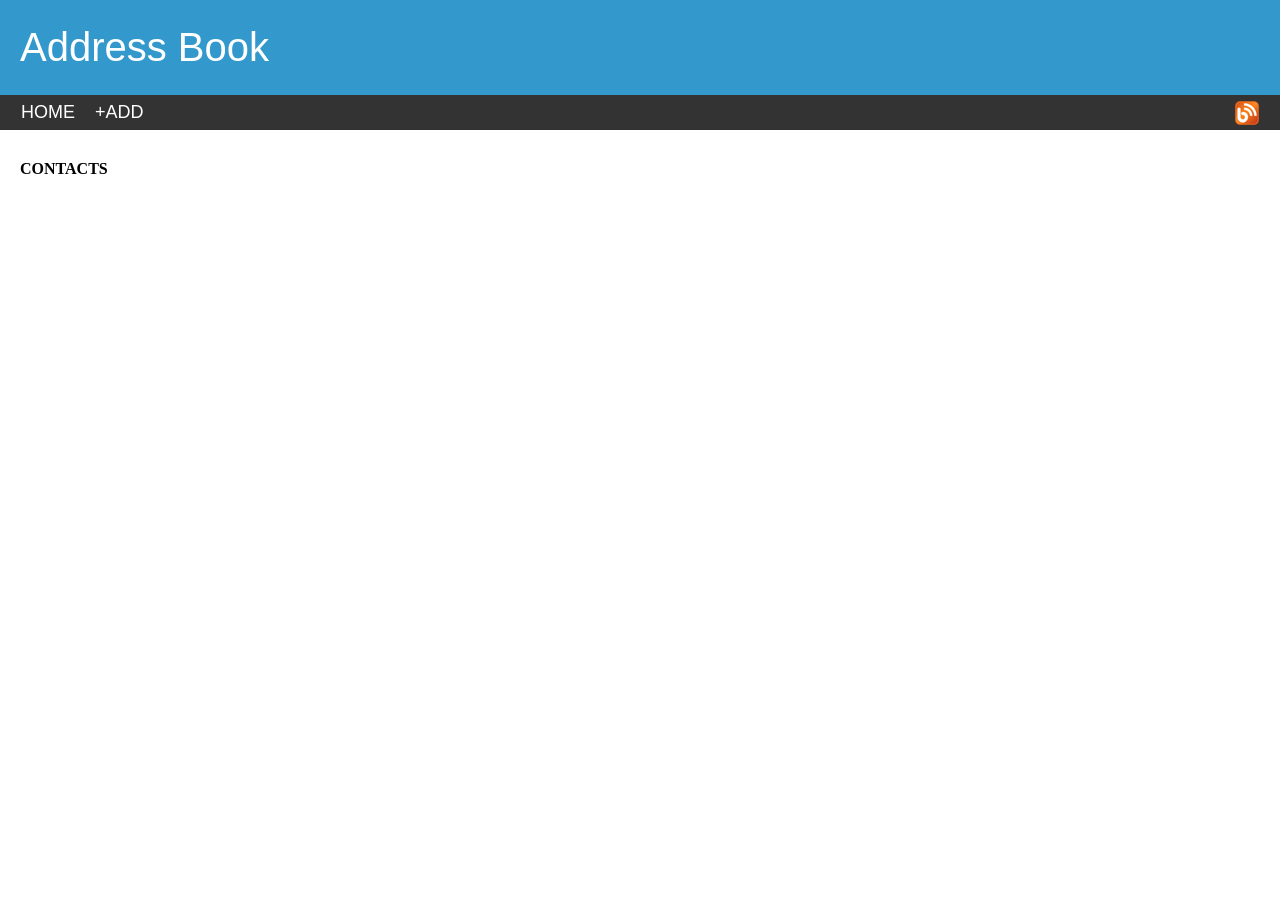
==== index.html @ feff633a "Add files via upload" ====
<html lang="en">

<head>
    <title>Address Book</title>
    <link rel="stylesheet" href="./address.css">
    <link rel="stylesheet" href="./common.css">
    <link rel="stylesheet" href="./form.css">

</head>

<body>

    <p id="main-heading">Address Book</p>
    <nav>
        <div class="home-bar">
            <ul>
                <li>
                    <a href="#HOME"> HOME </a>
                </li>
                <li>
                    <a href="#SERVICES" id="addForm" onclick="myfunction11()">+ADD</a>
                </li>

                <li class="image_class">
                    <img id="img" alt="image" src="./MicrosoftTeams-image.png">
                </li>
            </ul>
        </div>

    </nav>

    <p id="demo2"></p>

    <div class="containerDetails">
        <p class="contact">CONTACTS</p>
        <div class="container">
            <div id="details">
            </div>

        </div>
    </div>
    <div id="individualDetails">


    </div>
    <form action="" id="myform">
        <label for="fname">Name</label><br>
        <input type="text" id="fname" class="name" onchange="validateName()"><span id="name1">*</span><br>
        <label for="email">Email</label><br>
        <input type="text" id="email" onchange="validateName()"><span id="myEmail">*</span><br>
        <label for="fname">Mobile</label>
        <label for="email" id="line" class="name">Landline</label><br>
        <input type="text" id="mob" class="name" onchange="mobileNumber()"><span id="name2">*</span>
        <input type="text" id="land" onchange="landlineNumber()"><span id="mobileid">*</span><br>
        <label for="fname">Website</label><br>
        <input type="text" id="website" class="name" onchange="validateName()"><span id="name3">*</span><br>
        <label for="email">Address</label><br>
        <textarea name="" id="address"></textarea><span id="name4">*</span><br>
        <input type="button" id="button" class="Message" value="ADD" onclick="submitForm()"><br>
        <input type="reset" class="Message" value="Clear Form">
    </form>
    <script src="./address1.js"></script>
</body>

</html>
<!--   <p id="name">Chandermani Arora</p>
                <p id="mail">chandermani@healthonus.com</p>
                <p id="number">+91 92929292929</p>
           
            <div class="details">
                <p class="name">Sashi Pagadala</p>
                <p>vijay@healthonus.com</p>
                <p>+91 92929292929</p>
            </div>
            <div class="details" onclick="userDetails()">
                <p class="name">Praveen Battula</p>
                <p>vijay@healthonus.com</p>
                <p>+91 92929292929</p>
            </div>
            <div class="details">
                <p class="name">Vijay Yalamanchili</p>
                <p>vijay@healthonus.com</p>
                <p>+91 92929292929</p>
            </div>-->
<!-- <p id="nameOfUser">Praveen Battula</p>
            <p id="emailOfUser">Email:praveen@technovert.com</p>
            <p id="mobile">Mobile: +91 923 345 2342</p>
            <p id="landline">Landline: 040 30 123 1211</p>
            <p id="websiteLink">Website:http://www.healthonus.com</p>
            <pre id="addressOfUser">
                     123 now here
                     Some street
                     Madhapur, Hyderabad 500033
            
            </pre>-->
---- address.css ----
#name{font-size: 30px;
margin-top: 0px;
margin-bottom: 0px;
padding-left: 10px;
font-weight: lighter;
}
#details{
   
    border-color: #cccccc;
    padding-bottom: 10px;
}
.container{width: 380px;
/*border-top: 1px solid;*/
border-color:#cccccc;
}
.container p{margin-bottom:5px;
margin-top: 5px;
color: #333333;}
p:not(.name):not(.contact){padding-left: 20px;}
.contact{font-size: 16px;
    margin-top: 0px;
padding-left: 0;
font-weight: bolder;
padding-bottom: 15px;}
.containerDetails{padding-left: 20px;
padding-top: 15px;}
.box:hover,.active{
    color: #fffcf9;
    background-color: #cee7f2;}
pre{white-space:pre-line;
padding-left: 20px;
font-size: 16px;}
#nameOfUser{font-size: 34px;
margin-bottom: 0px;}
#mobile{margin-bottom:0px;}
#landline{margin-top: 0px;}
#demo2{
    position: relative;
    width: 495px;
    position: absolute;
     font-family: 'Trebuchet MS', 'Lucida Sans Unicode', 'Lucida Grande', 'Lucida Sans', Arial, sans-serif;
top: 20%;
left: 30%;
}
form{ width: 380px;
    position: absolute;
   display: none;
top: 20%;

right: 5%;}

.box{ border-bottom: 1px solid #cccccc;
    border-top: 1px solid #cccccc;
    border-left: 1px solid;
    border-right: 1px solid;}
#name1,#myEmail,#name2,#name3,#name4,#name5,#mobileid{font-size: 12px;
color: red;}
#edit{
    position: absolute;
    right: 70;
    top: 45;
}
#delete{
    position: absolute;
    right: 0;
    top: 45;
}
---- common.css ----
body{margin:0}
 #main-heading {
    background-color: #3399cc;
    margin: 0;
    color: white;
    font-size: 40px;
    font-style: normal;
    
}

/*.border {
    border-right-style: solid;
    border-left-style: solid;
    border-width: 0px 7px;
    border-color: #5A5A5A;
}*/

nav ul{
    margin:0px;
    padding-left:10px;
    display: flex;
    position: relative;
}


#main-heading {
    padding: 25px;
    padding-left: 20px;
    font-family:'Segoe UI', Tahoma, Geneva, Verdana, sans-serif;
}
.home-bar ul{list-style-type: none;
}

nav {
    list-style-type: none;
    overflow: hidden;
    background-color:#333333;
    font-family: cascadia code;
    padding: 1px 1px;
    margin-bottom: 15px;
}

.home-bar a {
    padding-top: 6px;
    padding-bottom: 6px;
    padding-left: 10px;
    padding-right: 10px;
    list-style-type:none;
    font-family: 'Gill Sans', 'Gill Sans MT', Calibri, 'Trebuchet MS', sans-serif;
    font-size: 18px;
    color: white;
}



#img {
    /*float: right;*/
    padding-right: 20px;
    position: absolute;
    right: 0;
    
}
.image_class {
    margin: 5px;
}
li a {
    display: block;
    color: white;
    
    padding: 1px 15px;
    text-decoration: none;
}
/*.home-bar a:hover,
.home-bar a:active,
.active {
  color: #fffcf9;
  background-color: #ff9900;}*/
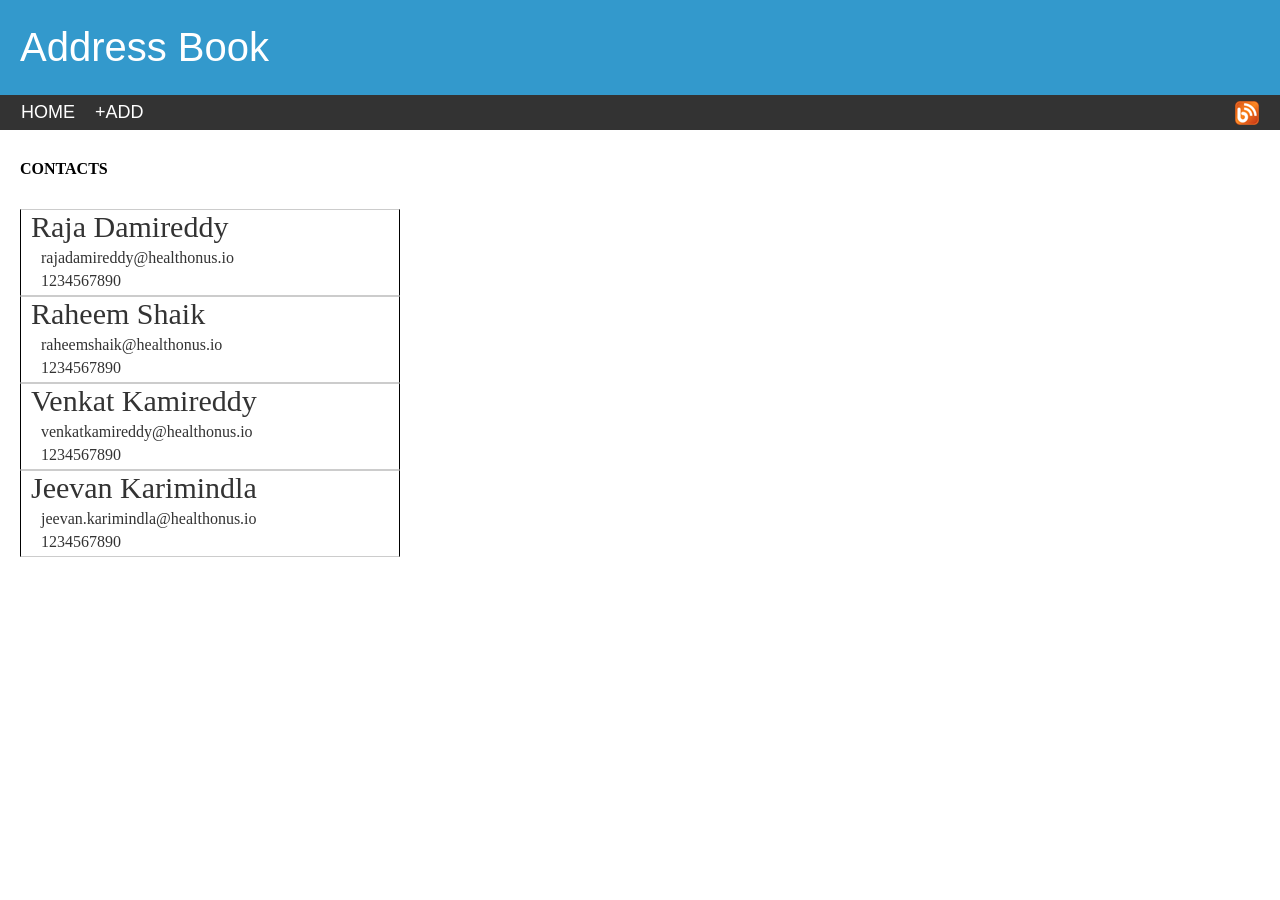
==== commit 0b263cbf: "Add files via upload" ====
--- a/index.html
+++ b/index.html
@@ -1,3 +1,4 @@
+<!DOCTYPE html>
 <html lang="en">
 
 <head>
@@ -18,7 +19,7 @@
                     <a href="#HOME"> HOME </a>
                 </li>
                 <li>
-                    <a href="#SERVICES" id="addForm" onclick="myfunction11()">+ADD</a>
+                    <a href="#SERVICES" id="addForm">+ADD</a>
                 </li>
 
                 <li class="image_class">
@@ -34,8 +35,8 @@
     <div class="containerDetails">
         <p class="contact">CONTACTS</p>
         <div class="container">
-            <div id="details">
-            </div>
+             <div id="details">
+            </div> 
 
         </div>
     </div>
@@ -56,40 +57,14 @@
         <input type="text" id="website" class="name" onchange="validateName()"><span id="name3">*</span><br>
         <label for="email">Address</label><br>
         <textarea name="" id="address"></textarea><span id="name4">*</span><br>
-        <input type="button" id="button" class="Message" value="ADD" onclick="submitForm()"><br>
+        <button  type="submit" id="button" class="Message" value="ADD" >ADD</button><br>
         <input type="reset" class="Message" value="Clear Form">
     </form>
-    <script src="./address1.js"></script>
+    <script src="./model.js"></script>
+    <script src="./contact.service.js"></script>
+    <script src="./address2.js"></script>
 </body>
 
 </html>
-<!--   <p id="name">Chandermani Arora</p>
-                <p id="mail">chandermani@healthonus.com</p>
-                <p id="number">+91 92929292929</p>
-           
-            <div class="details">
-                <p class="name">Sashi Pagadala</p>
-                <p>vijay@healthonus.com</p>
-                <p>+91 92929292929</p>
-            </div>
-            <div class="details" onclick="userDetails()">
-                <p class="name">Praveen Battula</p>
-                <p>vijay@healthonus.com</p>
-                <p>+91 92929292929</p>
-            </div>
-            <div class="details">
-                <p class="name">Vijay Yalamanchili</p>
-                <p>vijay@healthonus.com</p>
-                <p>+91 92929292929</p>
-            </div>-->
-<!-- <p id="nameOfUser">Praveen Battula</p>
-            <p id="emailOfUser">Email:praveen@technovert.com</p>
-            <p id="mobile">Mobile: +91 923 345 2342</p>
-            <p id="landline">Landline: 040 30 123 1211</p>
-            <p id="websiteLink">Website:http://www.healthonus.com</p>
-            <pre id="addressOfUser">
-                     123 now here
-                     Some street
-                     Madhapur, Hyderabad 500033
-            
-            </pre>-->+
+            
--- a/address.css
+++ b/address.css
@@ -35,19 +35,19 @@
 #mobile{margin-bottom:0px;}
 #landline{margin-top: 0px;}
 #demo2{
-    position: relative;
+   position: absolute;
     width: 495px;
-    position: absolute;
+   
      font-family: 'Trebuchet MS', 'Lucida Sans Unicode', 'Lucida Grande', 'Lucida Sans', Arial, sans-serif;
-top: 20%;
-left: 30%;
+top: 165px;
+left: 490px;
 }
 form{ width: 380px;
     position: absolute;
    display: none;
-top: 20%;
+top: 220px;
 
-right: 5%;}
+left: 445px;}
 
 .box{ border-bottom: 1px solid #cccccc;
     border-top: 1px solid #cccccc;
@@ -57,12 +57,28 @@
 color: red;}
 #edit{
     position: absolute;
-    right: 70;
-    top: 45;
+    right: 98px;
+    top: 45px;
+    background-color: white;
+    border: 0px solid white;
 }
 #delete{
     position: absolute;
     right: 0;
-    top: 45;
+    top: 45px;
+    background-color: white;
+    border: 0px solid white;
+}
+#editImage{
+    position: absolute;
+    right: 135px;
+    top: 50px;
+    height: 15px;
+   }
+#deleteImage{
+    position: absolute;
+    right: 50px;
+    top: 45px;
 }
 
+
--- a/form.css
+++ b/form.css
@@ -0,0 +1,47 @@
+#fname,
+#email,
+#website {
+    width: 520px;
+    height: 40px;
+}
+
+#mob,
+#land {
+    width: 250px;
+    height: 40px;
+}
+
+#line {
+    margin-left: 224px;
+}
+
+#land {
+    margin-left: 10px;
+}
+
+textarea {
+    width: 520px;
+    height: 110px;
+}
+
+form {
+    width: 680px;
+    padding-left: 20px;
+    padding-top: 20px;
+    border: 0.5px solid;
+}
+
+#button {
+    width: 120px;
+    height: 35px;
+    margin-top: 15px;
+    margin-right: 30px;
+    float: right;
+    background-color: #3b8e21;
+    border: 0px solid;
+}
+
+input {
+    margin-top: 5px;
+    margin-bottom: 10px;
+}
